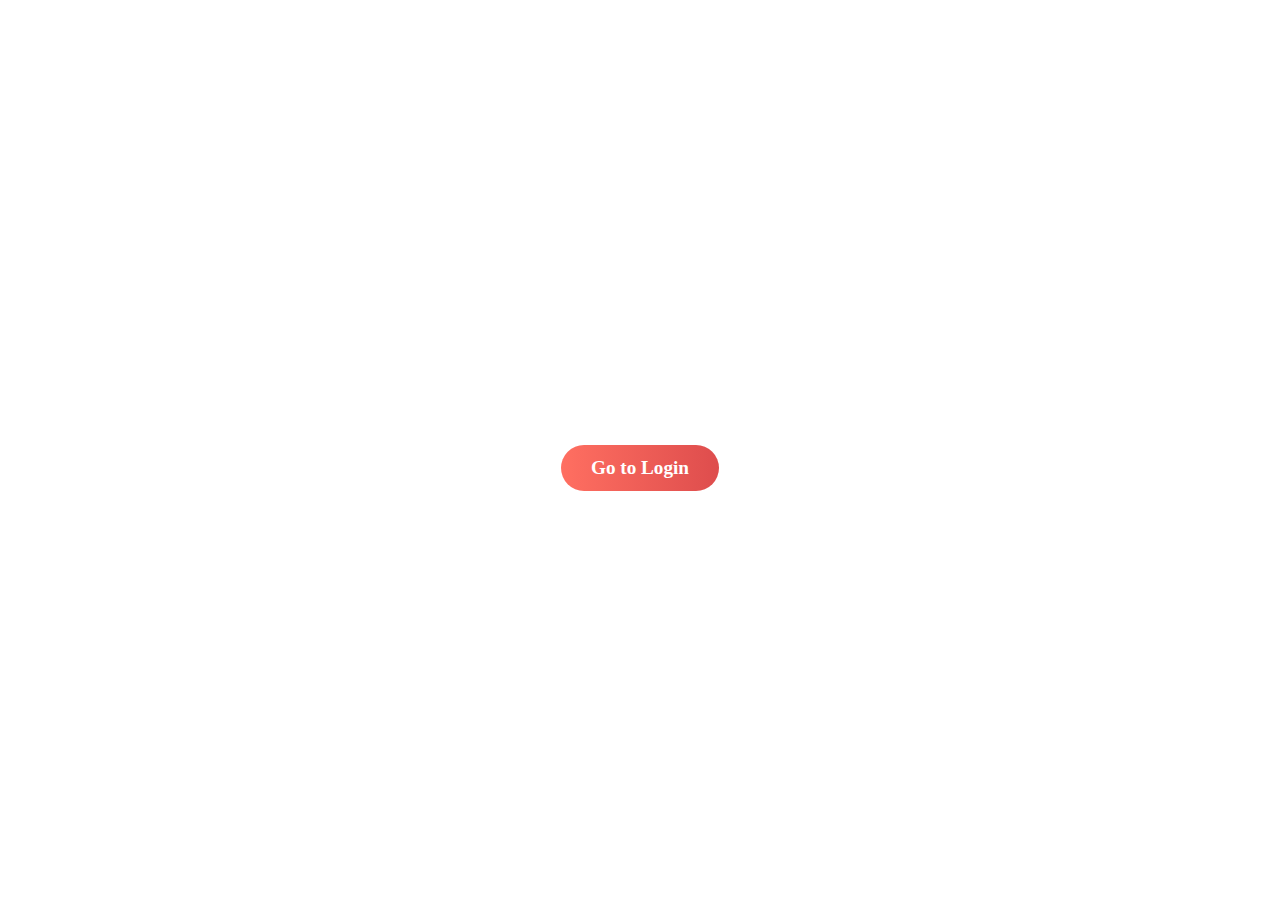
==== chat-app/frontend/index.html @ f080e615 "Create index.html" ====
<!DOCTYPE html>
<html lang="en">
<head>
    <meta charset="UTF-8">
    <meta name="viewport" content="width=device-width, initial-scale=1.0">
    <title>Welcome to ChatApp</title>
    <link rel="stylesheet" href="styles.css">
    <style>
        .welcome-container {
            display: flex;
            flex-direction: column;
            align-items: center;
            justify-content: center;
            height: 100vh;
            position: relative;
        }

        .login-btn {
            margin-top: 20px;
            padding: 12px 30px;
            font-size: 1.2em;
            font-weight: 600;
            color: #fff;
            background: linear-gradient(90deg, #ff6f61, #de4d4d);
            border: none;
            border-radius: 25px;
            cursor: pointer;
            transition: transform 0.3s ease, box-shadow 0.3s ease;
            text-decoration: none;
        }

        .login-btn:hover {
            transform: translateY(-3px);
            box-shadow: 0 5px 15px rgba(0, 0, 0, 0.3);
        }

        .login-btn:active {
            transform: translateY(1px);
        }
    </style>
</head>
<body>
    <div class="welcome-container">
        <div class="box">
            <div>
                <span style="--i:1;"></span>
                <span style="--i:2;"></span>
                <span style="--i:3;"></span>
                <span style="--i:4;"></span>
                <span style="--i:5;"></span>
                <span style="--i:6;"></span>
                <span style="--i:7;"></span>
                <span style="--i:8;"></span>
                <span style="--i:9;"></span>
                <span style="--i:10;"></span>
                <span style="--i:11;"></span>
                <span style="--i:12;"></span>
                <span style="--i:13;"></span>
                <span style="--i:14;"></span>
                <span style="--i:15;"></span>
                <span style="--i:16;"></span>
                <span style="--i:17;"></span>
                <span style="--i:18;"></span>
                <span style="--i:19;"></span>
                <span style="--i:20;"></span>
                <span style="--i:21;"></span>
                <span style="--i:22;"></span>
                <span style="--i:23;"></span>
                <span style="--i:24;"></span>
            </div>
        </div>
        <a href="login.html" class="login-btn">Go to Login</a>
    </div>
</body>
</html>
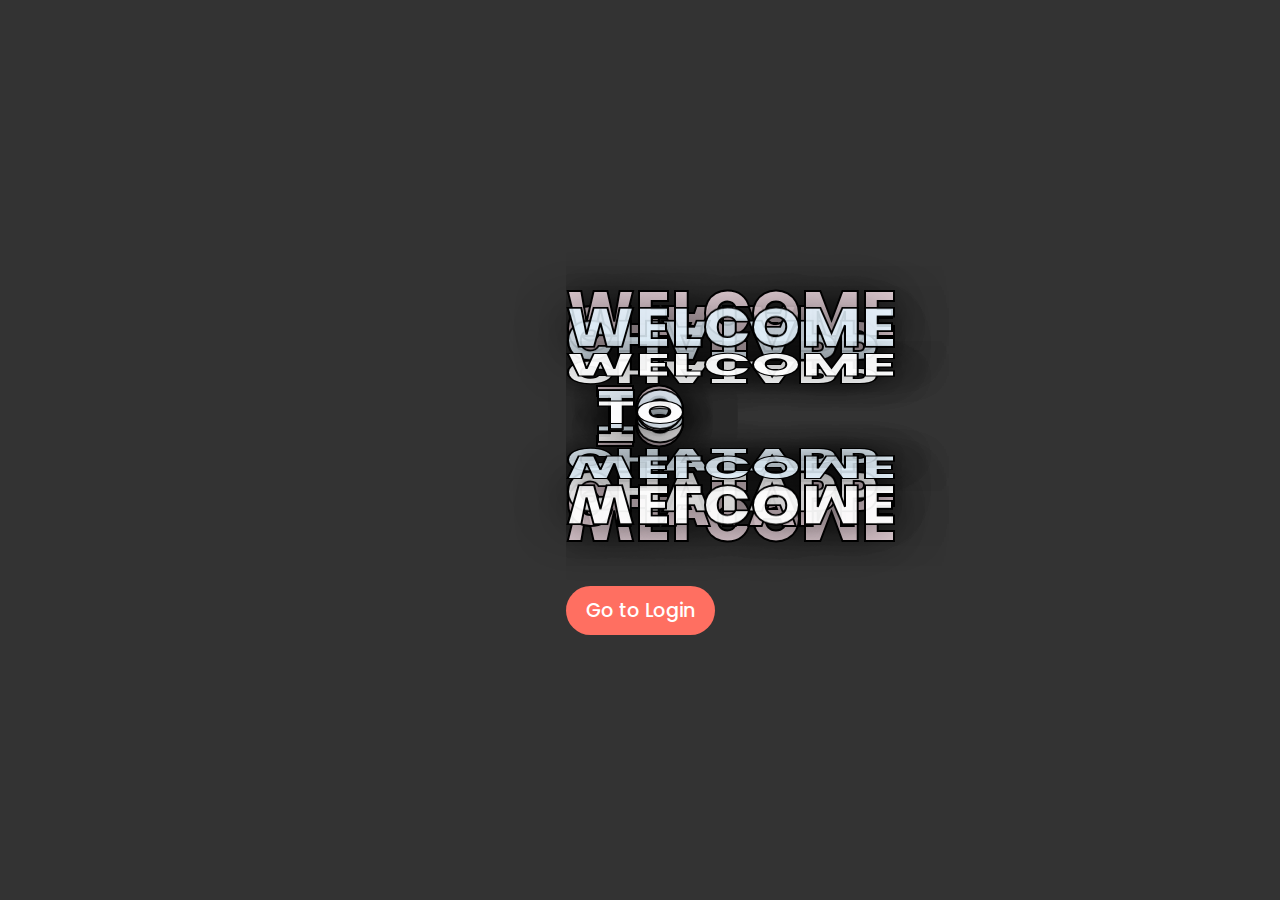
==== commit 6d2b73d0: "Update index.html" ====
--- a/chat-app/frontend/index.html
+++ b/chat-app/frontend/index.html
@@ -17,25 +17,20 @@
 
         .login-btn {
             margin-top: 20px;
-            padding: 12px 30px;
+            padding: 10px 20px;
             font-size: 1.2em;
-            font-weight: 600;
+            font-weight: 500;
             color: #fff;
-            background: linear-gradient(90deg, #ff6f61, #de4d4d);
+            background: #ff6f61;
             border: none;
             border-radius: 25px;
             cursor: pointer;
-            transition: transform 0.3s ease, box-shadow 0.3s ease;
             text-decoration: none;
+            transition: background 0.3s ease;
         }
 
         .login-btn:hover {
-            transform: translateY(-3px);
-            box-shadow: 0 5px 15px rgba(0, 0, 0, 0.3);
-        }
-
-        .login-btn:active {
-            transform: translateY(1px);
+            background: #e65a50;
         }
     </style>
 </head>
@@ -55,18 +50,6 @@
                 <span style="--i:10;"></span>
                 <span style="--i:11;"></span>
                 <span style="--i:12;"></span>
-                <span style="--i:13;"></span>
-                <span style="--i:14;"></span>
-                <span style="--i:15;"></span>
-                <span style="--i:16;"></span>
-                <span style="--i:17;"></span>
-                <span style="--i:18;"></span>
-                <span style="--i:19;"></span>
-                <span style="--i:20;"></span>
-                <span style="--i:21;"></span>
-                <span style="--i:22;"></span>
-                <span style="--i:23;"></span>
-                <span style="--i:24;"></span>
             </div>
         </div>
         <a href="login.html" class="login-btn">Go to Login</a>
--- a/chat-app/frontend/styles.css
+++ b/chat-app/frontend/styles.css
@@ -0,0 +1,97 @@
+@import url('https://fonts.googleapis.com/css2?family=Poppins:wght@300;400;500;600;700;800;900&display=swap');
+
+* {
+    margin: 0;
+    padding: 0;
+    box-sizing: border-box;
+    font-family: 'Poppins', sans-serif;
+}
+
+body {
+    background: #333;
+    overflow: hidden;
+    min-height: 100vh;
+    display: flex;
+    justify-content: center;
+    align-items: center;
+}
+
+.box {
+    position: relative;
+    width: 100%;
+    height: 300px;
+    transform-style: preserve-3d;
+}
+
+.box div {
+    position: absolute;
+    width: 100%;
+    height: 100%;
+    transform-style: preserve-3d;
+    animation: animate 12s linear infinite;
+}
+
+.box div span {
+    position: absolute;
+    top: 0;
+    left: 0;
+    display: block;
+    width: 100%;
+    height: 100%;
+    box-sizing: border-box;
+    transform: rotateX(calc(var(--i) * 30deg));
+}
+
+.box div span:before {
+    content: 'Welcome to ChatApp';
+    position: absolute;
+    width: 100%;
+    color: #fffe;
+    text-transform: uppercase;
+    font-size: 4em;
+    height: 80px;
+    text-align: center;
+    font-weight: 800;
+    -webkit-text-stroke: 2px #000;
+    text-shadow: 0 0 50px rgba(0, 0, 0, 0.5);
+}
+
+.box div span:nth-child(3n+2)::before {
+    color: #e3f2fddd;
+}
+
+.box div span:nth-child(3n+3)::before {
+    color: #fce4ecdd;
+}
+
+@keyframes animate {
+    0% {
+        transform: perspective(1000px) rotateX(0deg);
+    }
+
+    100% {
+        transform: perspective(1000px) rotateX(360deg);
+    }
+}
+
+@media (max-width: 768px) {
+    .box div span:before {
+        font-size: 2.5em;
+        height: 60px;
+    }
+
+    .box {
+        height: 250px;
+    }
+}
+
+@media (max-width: 480px) {
+    .box div span:before {
+        font-size: 1.8em;
+        height: 50px;
+    }
+
+    .box {
+        height: 200px;
+    }
+}
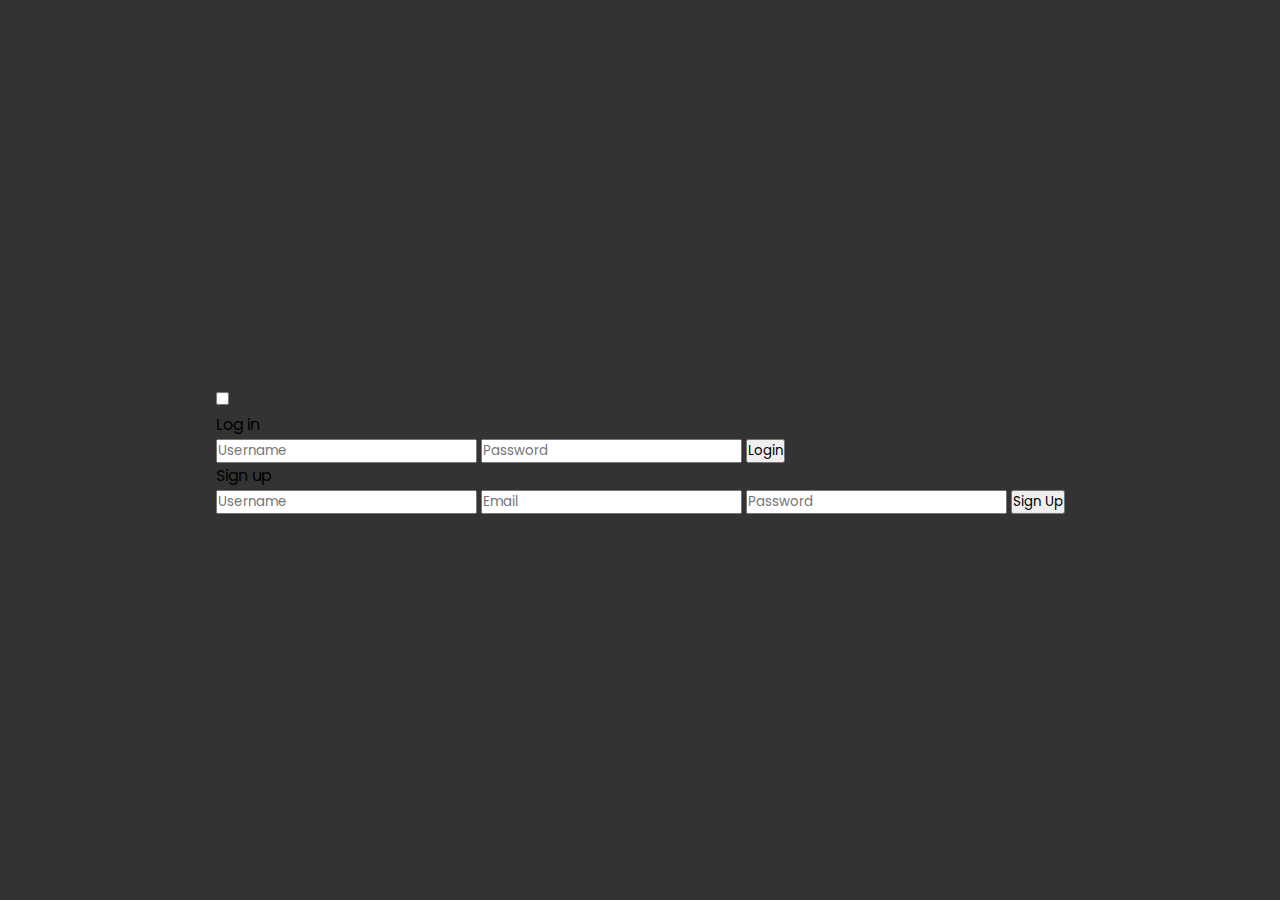
==== commit 80002427: "Update index.html" ====
--- a/chat-app/frontend/index.html
+++ b/chat-app/frontend/index.html
@@ -3,56 +3,75 @@
 <head>
     <meta charset="UTF-8">
     <meta name="viewport" content="width=device-width, initial-scale=1.0">
-    <title>Welcome to ChatApp</title>
+    <title>Login - ChatApp</title>
     <link rel="stylesheet" href="styles.css">
     <style>
-        .welcome-container {
+        body {
+            background: #333;
+            min-height: 100vh;
             display: flex;
-            flex-direction: column;
+            justify-content: center;
             align-items: center;
-            justify-content: center;
-            height: 100vh;
-            position: relative;
-        }
-
-        .login-btn {
-            margin-top: 20px;
-            padding: 10px 20px;
-            font-size: 1.2em;
-            font-weight: 500;
-            color: #fff;
-            background: #ff6f61;
-            border: none;
-            border-radius: 25px;
-            cursor: pointer;
-            text-decoration: none;
-            transition: background 0.3s ease;
-        }
-
-        .login-btn:hover {
-            background: #e65a50;
         }
     </style>
 </head>
 <body>
-    <div class="welcome-container">
-        <div class="box">
-            <div>
-                <span style="--i:1;"></span>
-                <span style="--i:2;"></span>
-                <span style="--i:3;"></span>
-                <span style="--i:4;"></span>
-                <span style="--i:5;"></span>
-                <span style="--i:6;"></span>
-                <span style="--i:7;"></span>
-                <span style="--i:8;"></span>
-                <span style="--i:9;"></span>
-                <span style="--i:10;"></span>
-                <span style="--i:11;"></span>
-                <span style="--i:12;"></span>
+    <div class="wrapper">
+        <div class="switch">
+            <input type="checkbox" class="toggle" id="toggle">
+            <label class="slider" for="toggle"></label>
+            <div class="card-side"></div>
+        </div>
+        <div class="flip-card__inner">
+            <div class="flip-card__front">
+                <div class="title">Log in</div>
+                <form class="flip-card__form" id="login-form">
+                    <input class="flip-card__input" name="username" placeholder="Username" type="text" required>
+                    <input class="flip-card__input" name="password" placeholder="Password" type="password" required>
+                    <button class="button flip-card__btn" type="submit"><span>Login</span></button>
+                </form>
+            </div>
+            <div class="flip-card__back">
+                <div class="title">Sign up</div>
+                <form class="flip-card__form" id="signup-form">
+                    <input class="flip-card__input" name="username" placeholder="Username" type="text" required>
+                    <input class="flip-card__input" name="email" placeholder="Email" type="email" required>
+                    <input class="flip-card__input" name="password" placeholder="Password" type="password" required>
+                    <button class="button flip-card__btn" type="submit"><span>Sign Up</span></button>
+                </form>
             </div>
         </div>
-        <a href="login.html" class="login-btn">Go to Login</a>
     </div>
-</body>
-</html>
+
+    <script>
+        const backendUrl = 'https://chat-backend.onrender.com'; // Replace with your backend URL
+
+        // Handle Login Form Submission
+        document.getElementById('login-form').addEventListener('submit', async (e) => {
+            e.preventDefault();
+            const formData = new FormData(e.target);
+            const username = formData.get('username');
+            const password = formData.get('password');
+
+            try {
+                const response = await fetch(`${backendUrl}/login`, {
+                    method: 'POST',
+                    headers: { 'Content-Type': 'application/json' },
+                    body: JSON.stringify({ username, password })
+                });
+                const data = await response.json();
+                if (data.token) {
+                    localStorage.setItem('token', data.token);
+                    localStorage.setItem('chat_id', data.chat_id);
+                    window.location.href = 'chat.html';
+                } else {
+                    alert(data.message || 'Login failed');
+                }
+            } catch (error) {
+                console.error('Error:', error);
+                alert('An error occurred during login');
+            }
+        });
+
+        // Handle Signup Form Submission
+        document.getElementById('signup-form').addEventListener('submit', async (e) =>
--- a/chat-app/frontend/styles.css
+++ b/chat-app/frontend/styles.css
@@ -43,7 +43,7 @@
 }
 
 .box div span:before {
-    content: 'Welcome to ChatApp';
+    content: 'Welcome';
     position: absolute;
     width: 100%;
     color: #fffe;
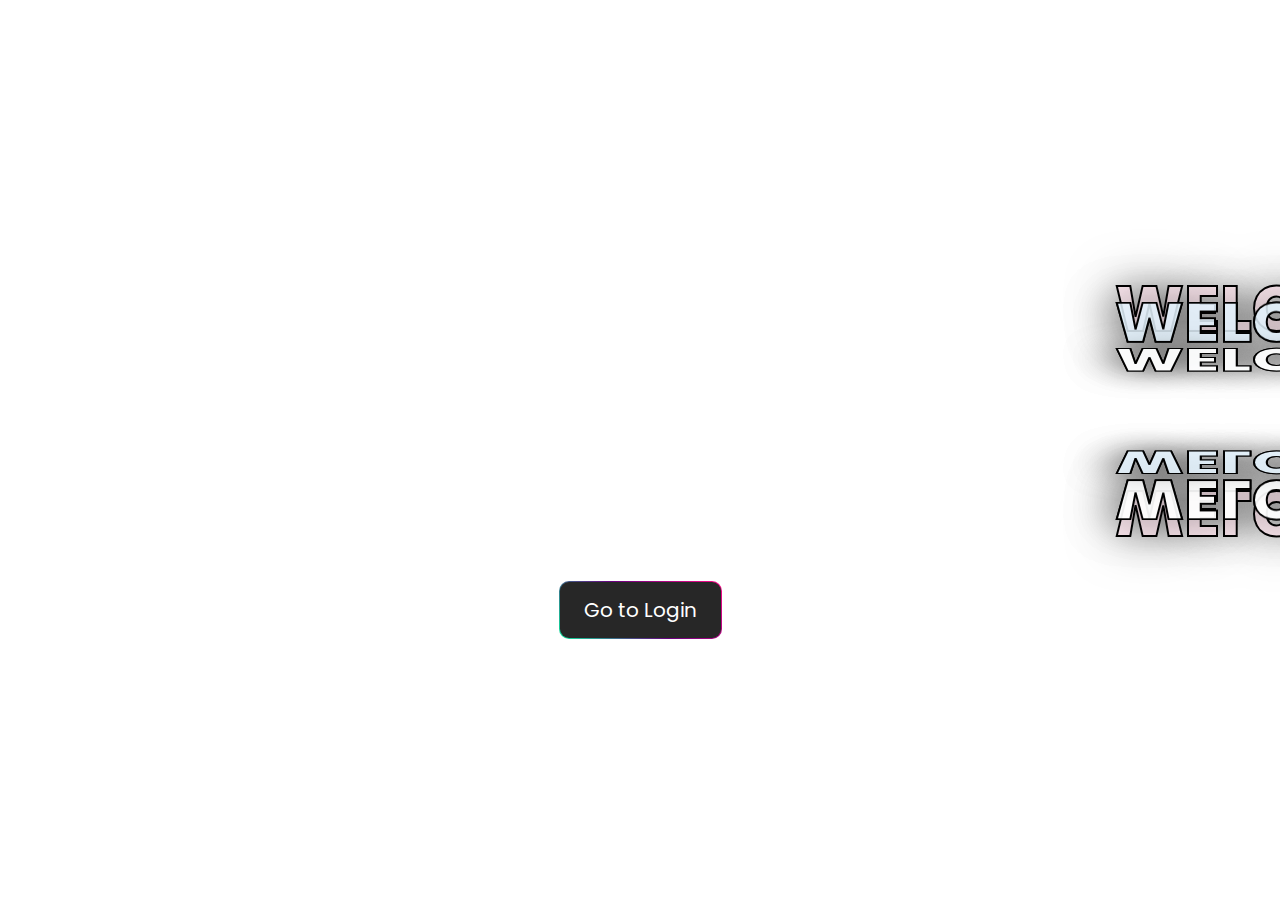
==== commit ecebf9ea: "Update index.html" ====
--- a/chat-app/frontend/index.html
+++ b/chat-app/frontend/index.html
@@ -3,75 +3,39 @@
 <head>
     <meta charset="UTF-8">
     <meta name="viewport" content="width=device-width, initial-scale=1.0">
-    <title>Login - ChatApp</title>
+    <title>Welcome to ChatApp</title>
     <link rel="stylesheet" href="styles.css">
     <style>
-        body {
-            background: #333;
-            min-height: 100vh;
+        .welcome-container {
             display: flex;
+            flex-direction: column;
+            align-items: center;
             justify-content: center;
-            align-items: center;
+            height: 100vh;
+            position: relative;
+            text-align: center;
         }
     </style>
 </head>
-<body>
-    <div class="wrapper">
-        <div class="switch">
-            <input type="checkbox" class="toggle" id="toggle">
-            <label class="slider" for="toggle"></label>
-            <div class="card-side"></div>
-        </div>
-        <div class="flip-card__inner">
-            <div class="flip-card__front">
-                <div class="title">Log in</div>
-                <form class="flip-card__form" id="login-form">
-                    <input class="flip-card__input" name="username" placeholder="Username" type="text" required>
-                    <input class="flip-card__input" name="password" placeholder="Password" type="password" required>
-                    <button class="button flip-card__btn" type="submit"><span>Login</span></button>
-                </form>
-            </div>
-            <div class="flip-card__back">
-                <div class="title">Sign up</div>
-                <form class="flip-card__form" id="signup-form">
-                    <input class="flip-card__input" name="username" placeholder="Username" type="text" required>
-                    <input class="flip-card__input" name="email" placeholder="Email" type="email" required>
-                    <input class="flip-card__input" name="password" placeholder="Password" type="password" required>
-                    <button class="button flip-card__btn" type="submit"><span>Sign Up</span></button>
-                </form>
+<body class="welcome-page">
+    <div class="welcome-container">
+        <div class="box">
+            <div>
+                <span style="--i:1;"></span>
+                <span style="--i:2;"></span>
+                <span style="--i:3;"></span>
+                <span style="--i:4;"></span>
+                <span style="--i:5;"></span>
+                <span style="--i:6;"></span>
+                <span style="--i:7;"></span>
+                <span style="--i:8;"></span>
+                <span style="--i:9;"></span>
+                <span style="--i:10;"></span>
+                <span style="--i:11;"></span>
+                <span style="--i:12;"></span>
             </div>
         </div>
+        <a href="login.html" class="button"><span>Go to Login</span></a>
     </div>
-
-    <script>
-        const backendUrl = 'https://chat-backend.onrender.com'; // Replace with your backend URL
-
-        // Handle Login Form Submission
-        document.getElementById('login-form').addEventListener('submit', async (e) => {
-            e.preventDefault();
-            const formData = new FormData(e.target);
-            const username = formData.get('username');
-            const password = formData.get('password');
-
-            try {
-                const response = await fetch(`${backendUrl}/login`, {
-                    method: 'POST',
-                    headers: { 'Content-Type': 'application/json' },
-                    body: JSON.stringify({ username, password })
-                });
-                const data = await response.json();
-                if (data.token) {
-                    localStorage.setItem('token', data.token);
-                    localStorage.setItem('chat_id', data.chat_id);
-                    window.location.href = 'chat.html';
-                } else {
-                    alert(data.message || 'Login failed');
-                }
-            } catch (error) {
-                console.error('Error:', error);
-                alert('An error occurred during login');
-            }
-        });
-
-        // Handle Signup Form Submission
-        document.getElementById('signup-form').addEventListener('submit', async (e) =>
+</body>
+</html>
--- a/chat-app/frontend/styles.css
+++ b/chat-app/frontend/styles.css
@@ -7,15 +7,7 @@
     font-family: 'Poppins', sans-serif;
 }
 
-body {
-    background: #333;
-    overflow: hidden;
-    min-height: 100vh;
-    display: flex;
-    justify-content: center;
-    align-items: center;
-}
-
+/* Welcome Page Styles */
 .box {
     position: relative;
     width: 100%;
@@ -74,24 +66,231 @@
     }
 }
 
-@media (max-width: 768px) {
-    .box div span:before {
-        font-size: 2.5em;
-        height: 60px;
-    }
-
-    .box {
-        height: 250px;
-    }
-}
-
-@media (max-width: 480px) {
-    .box div span:before {
-        font-size: 1.8em;
-        height: 50px;
-    }
-
-    .box {
-        height: 200px;
-    }
-}
+/* From Uiverse.io by nima-mollazadeh */ 
+.button {
+    position: relative;
+    text-decoration: none;
+    color: #fff;
+    background: linear-gradient(45deg, #0ce39a, #69007f, #fc0987);
+    padding: 14px 25px;
+    border-radius: 10px;
+    font-size: 1.25em;
+    cursor: pointer;
+    margin-top: 20px;
+}
+
+.button span {
+    position: relative;
+    z-index: 1;
+}
+
+.button::before {
+    content: "";
+    position: absolute;
+    inset: 1px;
+    background: #272727;
+    border-radius: 9px;
+    transition: 0.5s;
+}
+
+.button:hover::before {
+    opacity: 0.7;
+}
+
+.button::after {
+    content: "";
+    position: absolute;
+    inset: 0px;
+    background: linear-gradient(45deg, #0ce39a, #69007f, #fc0987);
+    border-radius: 9px;
+    transition: 0.5s;
+    opacity: 0;
+    filter: blur(20px);
+}
+
+.button:hover:after {
+    opacity: 1;
+}
+
+/* From Uiverse.io by andrew-demchenk0 */
+.wrapper {
+    --input-focus: #2d8cf0;
+    --font-color: #323232;
+    --font-color-sub: #666;
+    --bg-color: #fff;
+    --bg-color-alt: #666;
+    --main-color: #323232;
+}
+
+/* Switch Card */
+.switch {
+    transform: translateY(-200px);
+    position: relative;
+    display: flex;
+    flex-direction: column;
+    justify-content: center;
+    align-items: center;
+    gap: 30px;
+    width: 50px;
+    height: 20px;
+}
+
+.card-side::before {
+    position: absolute;
+    content: 'Log in';
+    left: -70px;
+    top: 0;
+    width: 100px;
+    text-decoration: underline;
+    color: var(--font-color);
+    font-weight: 600;
+}
+
+.card-side::after {
+    position: absolute;
+    content: 'Sign up';
+    left: 70px;
+    top: 0;
+    width: 100px;
+    text-decoration: none;
+    color: var(--font-color);
+    font-weight: 600;
+}
+
+.toggle {
+    opacity: 0;
+    width: 0;
+    height: 0;
+}
+
+.slider {
+    box-sizing: border-box;
+    border-radius: 5px;
+    border: 2px solid var(--main-color);
+    box-shadow: 4px 4px var(--main-color);
+    position: absolute;
+    cursor: pointer;
+    top: 0;
+    left: 0;
+    right: 0;
+    bottom: 0;
+    background-color: var(--bg-color);
+    transition: 0.3s;
+}
+
+.slider:before {
+    box-sizing: border-box;
+    position: absolute;
+    content: "";
+    height: 20px;
+    width: 20px;
+    border: 2px solid var(--main-color);
+    border-radius: 5px;
+    left: -2px;
+    bottom: 2px;
+    background-color: var(--bg-color);
+    box-shadow: 0 3px 0 var(--main-color);
+    transition: 0.3s;
+}
+
+.toggle:checked + .slider {
+    background-color: var(--input-focus);
+}
+
+.toggle:checked + .slider:before {
+    transform: translateX(30px);
+}
+
+.toggle:checked ~ .card-side:before {
+    text-decoration: none;
+}
+
+.toggle:checked ~ .card-side:after {
+    text-decoration: underline;
+}
+
+/* Card */
+.flip-card__inner {
+    width: 300px;
+    height: 350px;
+    position: relative;
+    background-color: transparent;
+    perspective: 1000px;
+    text-align: center;
+    transition: transform 0.8s;
+    transform-style: preserve-3d;
+}
+
+.toggle:checked ~ .flip-card__inner {
+    transform: rotateY(180deg);
+}
+
+.toggle:checked ~ .flip-card__front {
+    box-shadow: none;
+}
+
+.flip-card__front, .flip-card__back {
+    padding: 20px;
+    position: absolute;
+    display: flex;
+    flex-direction: column;
+    justify-content: center;
+    -webkit-backface-visibility: hidden;
+    backface-visibility: hidden;
+    background: lightgrey;
+    gap: 20px;
+    border-radius: 5px;
+    border: 2px solid var(--main-color);
+    box-shadow: 4px 4px var(--main-color);
+}
+
+.flip-card__back {
+    width: 100%;
+    transform: rotateY(180deg);
+}
+
+.flip-card__form {
+    display: flex;
+    flex-direction: column;
+    align-items: center;
+    gap: 20px;
+}
+
+.title {
+    margin: 20px 0 20px 0;
+    font-size: 25px;
+    font-weight: 900;
+    text-align: center;
+    color: var(--main-color);
+}
+
+.flip-card__input {
+    width: 250px;
+    height: 40px;
+    border-radius: 5px;
+    border: 2px solid var(--main-color);
+    background-color: var(--bg-color);
+    box-shadow: 4px 4px var(--main-color);
+    font-size: 15px;
+    font-weight: 600;
+    color: var(--font-color);
+    padding: 5px 10px;
+    outline: none;
+}
+
+.flip-card__input::placeholder {
+    color: var(--font-color-sub);
+    opacity: 0.8;
+}
+
+.flip-card__input:focus {
+    border: 2px solid var(--input-focus);
+}
+
+.flip-card__btn:active {
+    box-shadow: 0px 0px var(--main-color);
+    transform: translate(3px, 3px);
+}
+
+/* Responsive Adjustments */
+@media (max-width:
